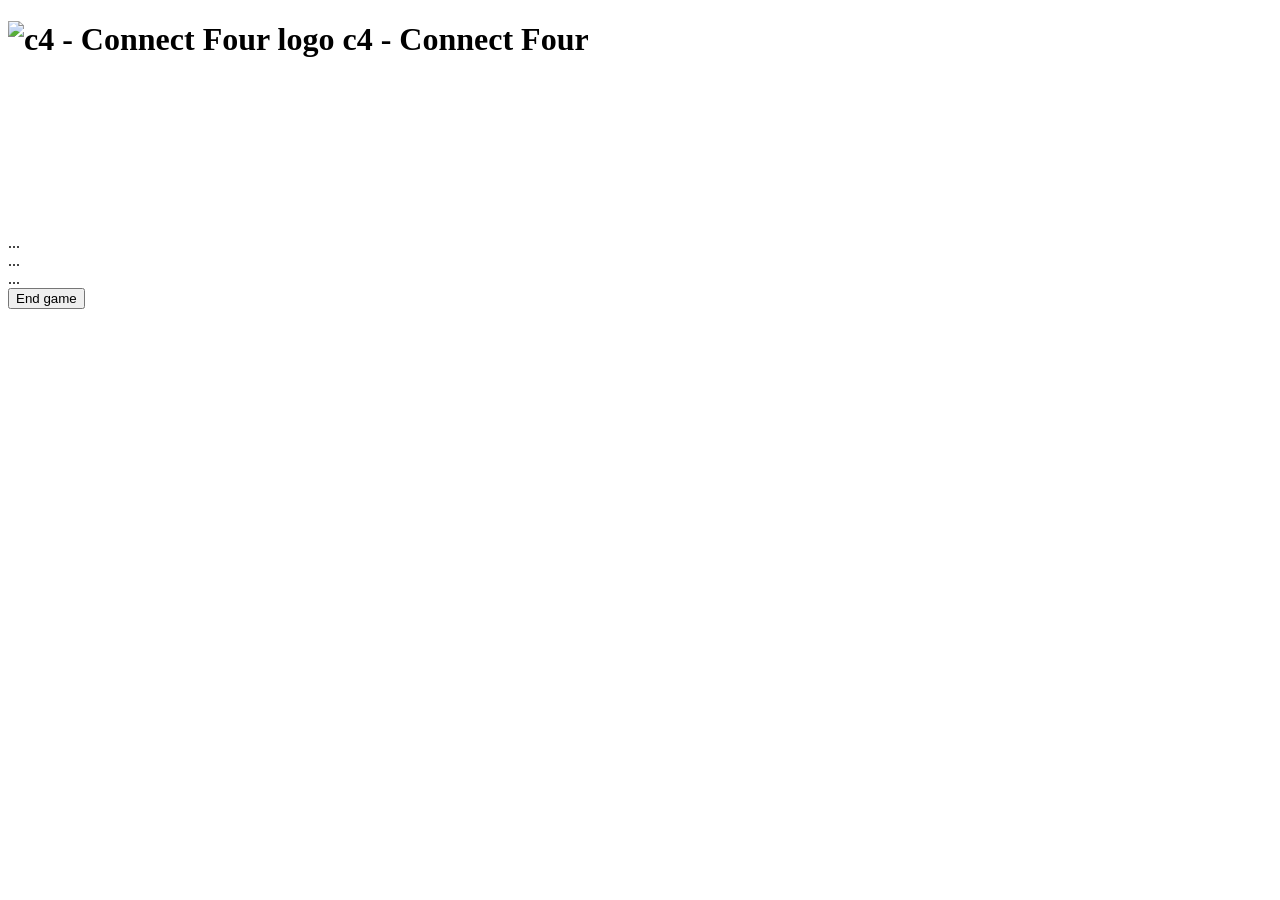
==== browser/index.html @ 1c3e572b "feat: new game" ====
﻿<!doctype html>
<html lang="en" dir="ltr">
  <head>
    <meta charset="utf-8" />
    <title>c4 - Connect Four</title>
    <meta name="viewport" content="width=device-width, initial-scale=1" />
    <meta
      name="description"
      content="Connect Four game in JS + Canvas. Play against artificial intelligence or with other human offline or online!"
    />
    <link rel="canonical" href="https://kenrick95.github.io/c4/" />
    <meta property="og:url" content="https://kenrick95.github.io/c4/" />
    <meta property="og:type" content="website" />
    <meta property="og:title" content="c4 - Connect Four" />
    <meta
      property="og:description"
      content="Connect Four game in JS + Canvas. Play against artificial intelligence or with other human offline or online!"
    />
    <link rel="icon" type="image/svg+xml" href="/logo.svg" />
  </head>

  <body>
    <header class="header">
      <h1 class="header-title">
        <img
          src="/logo.svg"
          alt="c4 - Connect Four logo"
          width="24"
          height="24"
        /> c4 - Connect Four
      </h1>
    </header>
    <section class="section">
      <div class="section-message"></div>
      <canvas class="section-canvas"></canvas>
    </section>

    <dialog class="init-screen">
      <h1>
        <img
          src="/logo.svg"
          alt="c4 - Connect Four logo"
          width="24"
          height="24"
        />
        c4 - Connect Four
      </h1>
      <h2>How to play?</h2>
      <p>Connect Four is a two-player game.</p>
      <p>
        Taking turn, each player drops a coloured piece to one of the 7-columns
        of the board. The piece will then travel down to the next empty row in
        that column.
      </p>
      <p>
        The first player to form a connection of four pieces horizontally,
        vertically, or diagonally wins the game. If the board is completely
        filled but no one has won, the game is a draw.
      </p>
      <p>
        For a more detailed explanation, you can refer to
        <a href="https://en.wikipedia.org/wiki/Connect_Four" target="_blank"
          >Connect Four article on Wikipedia</a
        >.
      </p>
      <h2>Game Settings</h2>
      <form method="dialog" class="game-settings-form">
        <div class="game-settings-form-section">
          Playing Mode:
          <ul class="game-settings-mode-list">
            <li>
              <label
                ><input
                  class="game-settings-mode-input"
                  type="radio"
                  name="mode"
                  value="offline-ai"
                  checked
                  autofocus
                />
                Offline: Human player vs AI player</label
              >
            </li>
            <li>
              <label
                ><input
                  class="game-settings-mode-input"
                  type="radio"
                  name="mode"
                  value="offline-human"
                />
                Offline: Human player vs human player</label
              >
            </li>
          </ul>
        </div>
        <label class="game-settings-player-1-name-label" for="player-1-name">
          Player's name:
        </label>
        <input
          type="text"
          class="game-settings-player-1-name-input"
          value="Player 1"
          name="player-1-name"
          placeholder="Player 1"
        />
        <label class="game-settings-player-2-name-label" for="player-2-name">
          Player's name:
        </label>
        <input
          type="text"
          class="game-settings-player-2-name-input"
          value="Player 2"
          name="player-2-name"
          placeholder="Player 2"
        />
        <button class="game-settings-submit" type="submit" value="confirm">
          Start game
        </button>
      </form>
    </dialog>
    <div class="statusbox hidden">
      <div class="statusbox-body">
        <div class="statusbox-body-connection">...</div>
        <div class="statusbox-body-game">...</div>
        <div class="statusbox-body-player">...</div>
      </div>
      <div class="statusbox-controls">
        <button
          class="hidden statusbox-button statusbox-button-back"
          type="button"
        >
          End game
        </button>
      </div>
    </div>

    <dialog class="message-body">
      <form method="dialog" class="message-form">
        <div class="message-body-content"></div>
        <button class="message-body-dismiss" type="submit" value="ok">
          OK
        </button>
      </form>
    </dialog>
    <script type="module" src="./src/app.ts"></script>
  </body>
</html>
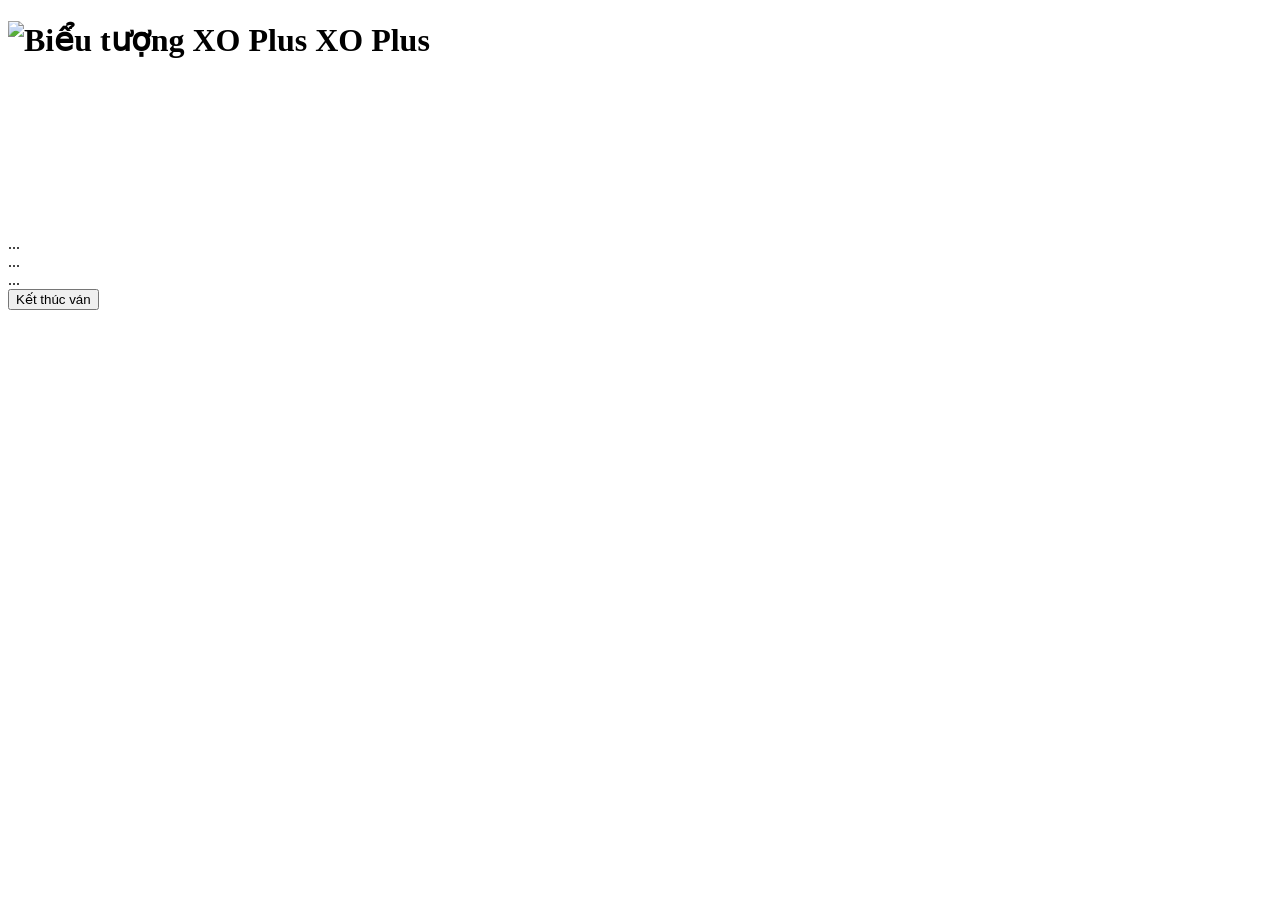
==== commit 99ec0ca2: "translate to Vietnamese" ====
--- a/browser/index.html
+++ b/browser/index.html
@@ -1,20 +1,20 @@
 ﻿<!doctype html>
-<html lang="en" dir="ltr">
+<html lang="vi" dir="ltr">
   <head>
     <meta charset="utf-8" />
-    <title>c4 - Connect Four</title>
+    <title>XO Plus</title>
     <meta name="viewport" content="width=device-width, initial-scale=1" />
     <meta
       name="description"
-      content="Connect Four game in JS + Canvas. Play against artificial intelligence or with other human offline or online!"
+      content="XO Plus là trò chơi nối bốn quân trên bàn cờ. Bạn có thể chơi với máy hoặc chơi hai người trên cùng một máy."
     />
-    <link rel="canonical" href="https://kenrick95.github.io/c4/" />
-    <meta property="og:url" content="https://kenrick95.github.io/c4/" />
+    <link rel="canonical" href="https://github.com/ducanhudu/gamefun" />
+    <meta property="og:url" content="https://github.com/ducanhudu/gamefun" />
     <meta property="og:type" content="website" />
-    <meta property="og:title" content="c4 - Connect Four" />
+    <meta property="og:title" content="XO Plus" />
     <meta
       property="og:description"
-      content="Connect Four game in JS + Canvas. Play against artificial intelligence or with other human offline or online!"
+      content="XO Plus là trò chơi nối bốn quân trên bàn cờ. Bạn có thể chơi với máy hoặc chơi hai người trên cùng một máy."
     />
     <link rel="icon" type="image/svg+xml" href="/logo.svg" />
   </head>
@@ -24,10 +24,10 @@
       <h1 class="header-title">
         <img
           src="/logo.svg"
-          alt="c4 - Connect Four logo"
+          alt="Biểu tượng XO Plus"
           width="24"
           height="24"
-        /> c4 - Connect Four
+        /> XO Plus
       </h1>
     </header>
     <section class="section">
@@ -39,34 +39,26 @@
       <h1>
         <img
           src="/logo.svg"
-          alt="c4 - Connect Four logo"
+          alt="Biểu tượng XO Plus"
           width="24"
           height="24"
         />
-        c4 - Connect Four
+        XO Plus
       </h1>
-      <h2>How to play?</h2>
-      <p>Connect Four is a two-player game.</p>
+      <h2>Cách chơi</h2>
+      <p>XO Plus là trò chơi dành cho hai người chơi.</p>
       <p>
-        Taking turn, each player drops a coloured piece to one of the 7-columns
-        of the board. The piece will then travel down to the next empty row in
-        that column.
+        Mỗi lượt, người chơi sẽ thả một quân cờ vào một trong 7 cột. Quân cờ sẽ
+        rơi xuống ô trống thấp nhất trong cột đó.
       </p>
       <p>
-        The first player to form a connection of four pieces horizontally,
-        vertically, or diagonally wins the game. If the board is completely
-        filled but no one has won, the game is a draw.
+        Người nào nối được 4 quân liên tiếp theo hàng ngang, hàng dọc hoặc đường
+        chéo trước sẽ thắng. Nếu bàn cờ đã đầy mà chưa ai thắng thì ván đó hòa.
       </p>
-      <p>
-        For a more detailed explanation, you can refer to
-        <a href="https://en.wikipedia.org/wiki/Connect_Four" target="_blank"
-          >Connect Four article on Wikipedia</a
-        >.
-      </p>
-      <h2>Game Settings</h2>
+      <h2>Thiết lập ván chơi</h2>
       <form method="dialog" class="game-settings-form">
         <div class="game-settings-form-section">
-          Playing Mode:
+          Chế độ chơi:
           <ul class="game-settings-mode-list">
             <li>
               <label
@@ -78,7 +70,7 @@
                   checked
                   autofocus
                 />
-                Offline: Human player vs AI player</label
+                Chơi với máy</label
               >
             </li>
             <li>
@@ -89,33 +81,33 @@
                   name="mode"
                   value="offline-human"
                 />
-                Offline: Human player vs human player</label
+                Hai người chơi</label
               >
             </li>
           </ul>
         </div>
         <label class="game-settings-player-1-name-label" for="player-1-name">
-          Player's name:
+          Tên người chơi:
         </label>
         <input
           type="text"
           class="game-settings-player-1-name-input"
-          value="Player 1"
+          value="Người chơi 1"
           name="player-1-name"
-          placeholder="Player 1"
+          placeholder="Người chơi 1"
         />
         <label class="game-settings-player-2-name-label" for="player-2-name">
-          Player's name:
+          Tên người chơi:
         </label>
         <input
           type="text"
           class="game-settings-player-2-name-input"
-          value="Player 2"
+          value="Người chơi 2"
           name="player-2-name"
-          placeholder="Player 2"
+          placeholder="Người chơi 2"
         />
         <button class="game-settings-submit" type="submit" value="confirm">
-          Start game
+          Bắt đầu chơi
         </button>
       </form>
     </dialog>
@@ -130,7 +122,7 @@
           class="hidden statusbox-button statusbox-button-back"
           type="button"
         >
-          End game
+          Kết thúc ván
         </button>
       </div>
     </div>
@@ -139,7 +131,7 @@
       <form method="dialog" class="message-form">
         <div class="message-body-content"></div>
         <button class="message-body-dismiss" type="submit" value="ok">
-          OK
+          Đóng
         </button>
       </form>
     </dialog>
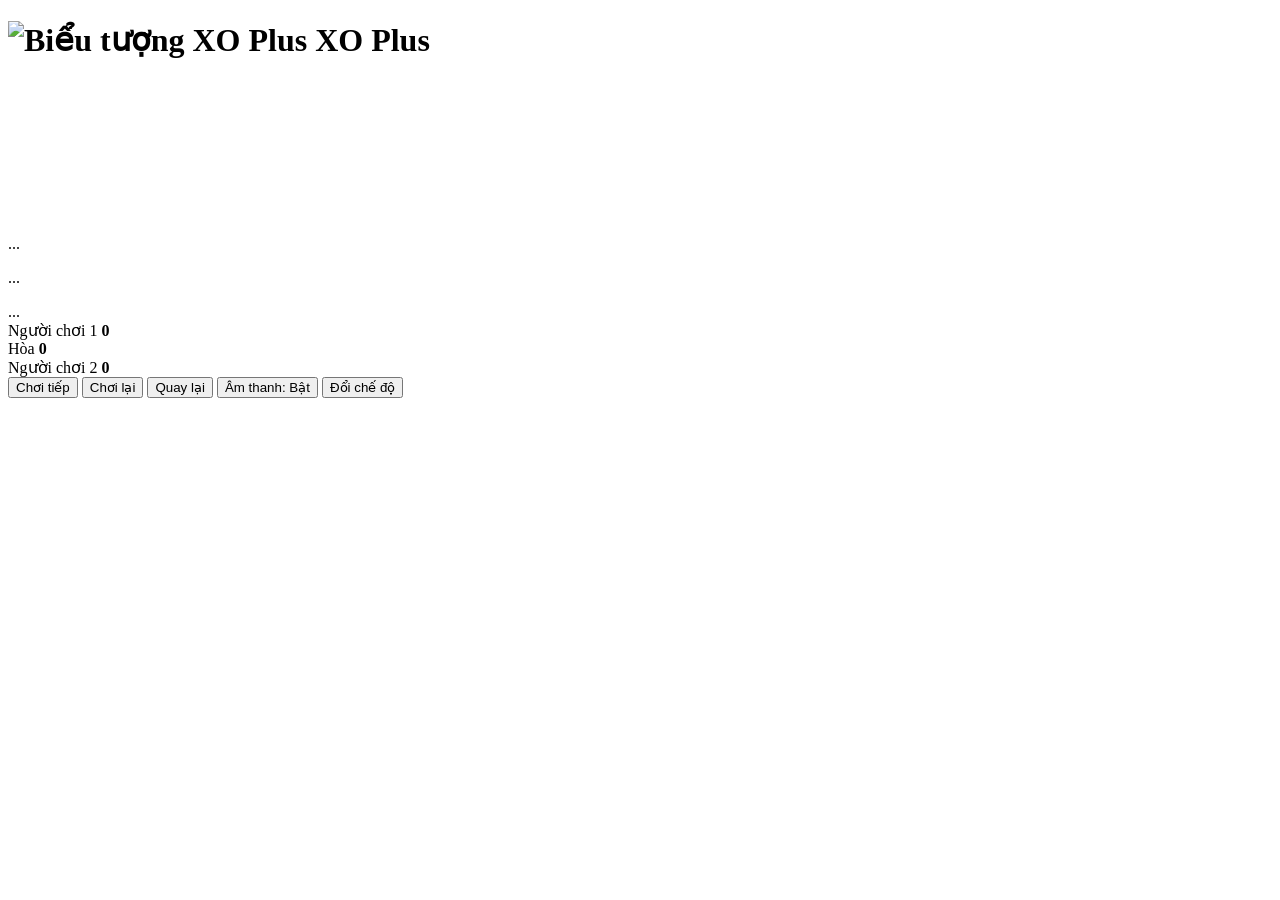
==== commit e3c1e99a: "feat: Thêm mới âm thanh, sửa lại UI, thêm tính năng và hiển thị mới" ====
--- a/browser/index.html
+++ b/browser/index.html
@@ -1,4 +1,4 @@
-﻿<!doctype html>
+<!doctype html>
 <html lang="vi" dir="ltr">
   <head>
     <meta charset="utf-8" />
@@ -20,6 +20,15 @@
   </head>
 
   <body>
+    <div class="page-ornaments" aria-hidden="true">
+      <span class="ornament ornament-red ornament-a"></span>
+      <span class="ornament ornament-blue ornament-b"></span>
+      <span class="ornament ornament-gold ornament-c"></span>
+      <span class="spark spark-a"></span>
+      <span class="spark spark-b"></span>
+      <span class="spark spark-c"></span>
+    </div>
+
     <header class="header">
       <h1 class="header-title">
         <img
@@ -27,16 +36,80 @@
           alt="Biểu tượng XO Plus"
           width="24"
           height="24"
-        /> XO Plus
+        />
+        XO Plus
       </h1>
     </header>
-    <section class="section">
-      <div class="section-message"></div>
-      <canvas class="section-canvas"></canvas>
-    </section>
+
+    <main class="page-shell">
+      <section class="section section-board">
+        <div class="section-message"></div>
+        <div class="board-frame">
+          <div class="board-fireworks" aria-hidden="true"></div>
+          <canvas class="section-canvas"></canvas>
+        </div>
+      </section>
+
+      <section class="statusbox hidden">
+        <div class="statusbox-body">
+          <div class="statusbox-body-connection hidden">...</div>
+          <p class="statusbox-body-game">...</p>
+          <div class="statusbox-body-player">...</div>
+        </div>
+
+        <div class="scoreboard hidden">
+          <article class="scorecard scorecard-player-1">
+            <span class="scorecard-label scorecard-player-1-label">
+              Người chơi 1
+            </span>
+            <strong class="scorecard-value scorecard-player-1-value">0</strong>
+          </article>
+          <article class="scorecard scorecard-draw">
+            <span class="scorecard-label">Hòa</span>
+            <strong class="scorecard-value scorecard-draw-value">0</strong>
+          </article>
+          <article class="scorecard scorecard-player-2">
+            <span class="scorecard-label scorecard-player-2-label">
+              Người chơi 2
+            </span>
+            <strong class="scorecard-value scorecard-player-2-value">0</strong>
+          </article>
+        </div>
+
+        <div class="statusbox-controls">
+          <button
+            class="hidden statusbox-button statusbox-button-next-round"
+            type="button"
+          >
+            Chơi tiếp
+          </button>
+          <button
+            class="hidden statusbox-button statusbox-button-reset-match"
+            type="button"
+          >
+            Chơi lại
+          </button>
+          <button
+            class="hidden statusbox-button statusbox-button-undo"
+            type="button"
+          >
+            Quay lại
+          </button>
+          <button class="statusbox-button statusbox-button-sound" type="button">
+            Âm thanh: Bật
+          </button>
+          <button
+            class="hidden statusbox-button statusbox-button-back"
+            type="button"
+          >
+            Đổi chế độ
+          </button>
+        </div>
+      </section>
+    </main>
 
     <dialog class="init-screen">
-      <h1>
+      <h1 class="dialog-title">
         <img
           src="/logo.svg"
           alt="Biểu tượng XO Plus"
@@ -46,23 +119,19 @@
         XO Plus
       </h1>
       <h2>Cách chơi</h2>
-      <p>XO Plus là trò chơi dành cho hai người chơi.</p>
+      <p>Mỗi lượt, người chơi sẽ thả một quân cờ vào một trong 7 cột.</p>
       <p>
-        Mỗi lượt, người chơi sẽ thả một quân cờ vào một trong 7 cột. Quân cờ sẽ
-        rơi xuống ô trống thấp nhất trong cột đó.
-      </p>
-      <p>
-        Người nào nối được 4 quân liên tiếp theo hàng ngang, hàng dọc hoặc đường
-        chéo trước sẽ thắng. Nếu bàn cờ đã đầy mà chưa ai thắng thì ván đó hòa.
+        Quân cờ rơi xuống ô trống thấp nhất trong cột. Người nào nối được 4
+        quân liên tiếp theo hàng ngang, dọc hoặc chéo trước sẽ thắng.
       </p>
       <h2>Thiết lập ván chơi</h2>
       <form method="dialog" class="game-settings-form">
         <div class="game-settings-form-section">
-          Chế độ chơi:
+          <span class="form-section-title">Chế độ chơi</span>
           <ul class="game-settings-mode-list">
             <li>
-              <label
-                ><input
+              <label class="game-settings-mode-option">
+                <input
                   class="game-settings-mode-input"
                   type="radio"
                   name="mode"
@@ -70,62 +139,52 @@
                   checked
                   autofocus
                 />
-                Chơi với máy</label
-              >
+                <span>Chơi với máy</span>
+              </label>
             </li>
             <li>
-              <label
-                ><input
+              <label class="game-settings-mode-option">
+                <input
                   class="game-settings-mode-input"
                   type="radio"
                   name="mode"
                   value="offline-human"
                 />
-                Hai người chơi</label
-              >
+                <span>Hai người chơi</span>
+              </label>
             </li>
           </ul>
         </div>
+
         <label class="game-settings-player-1-name-label" for="player-1-name">
           Tên người chơi:
         </label>
         <input
+          id="player-1-name"
           type="text"
           class="game-settings-player-1-name-input"
           value="Người chơi 1"
           name="player-1-name"
           placeholder="Người chơi 1"
         />
+
         <label class="game-settings-player-2-name-label" for="player-2-name">
           Tên người chơi:
         </label>
         <input
+          id="player-2-name"
           type="text"
           class="game-settings-player-2-name-input"
           value="Người chơi 2"
           name="player-2-name"
           placeholder="Người chơi 2"
         />
+
         <button class="game-settings-submit" type="submit" value="confirm">
           Bắt đầu chơi
         </button>
       </form>
     </dialog>
-    <div class="statusbox hidden">
-      <div class="statusbox-body">
-        <div class="statusbox-body-connection">...</div>
-        <div class="statusbox-body-game">...</div>
-        <div class="statusbox-body-player">...</div>
-      </div>
-      <div class="statusbox-controls">
-        <button
-          class="hidden statusbox-button statusbox-button-back"
-          type="button"
-        >
-          Kết thúc ván
-        </button>
-      </div>
-    </div>
 
     <dialog class="message-body">
       <form method="dialog" class="message-form">
@@ -135,6 +194,7 @@
         </button>
       </form>
     </dialog>
+
     <script type="module" src="./src/app.ts"></script>
   </body>
 </html>
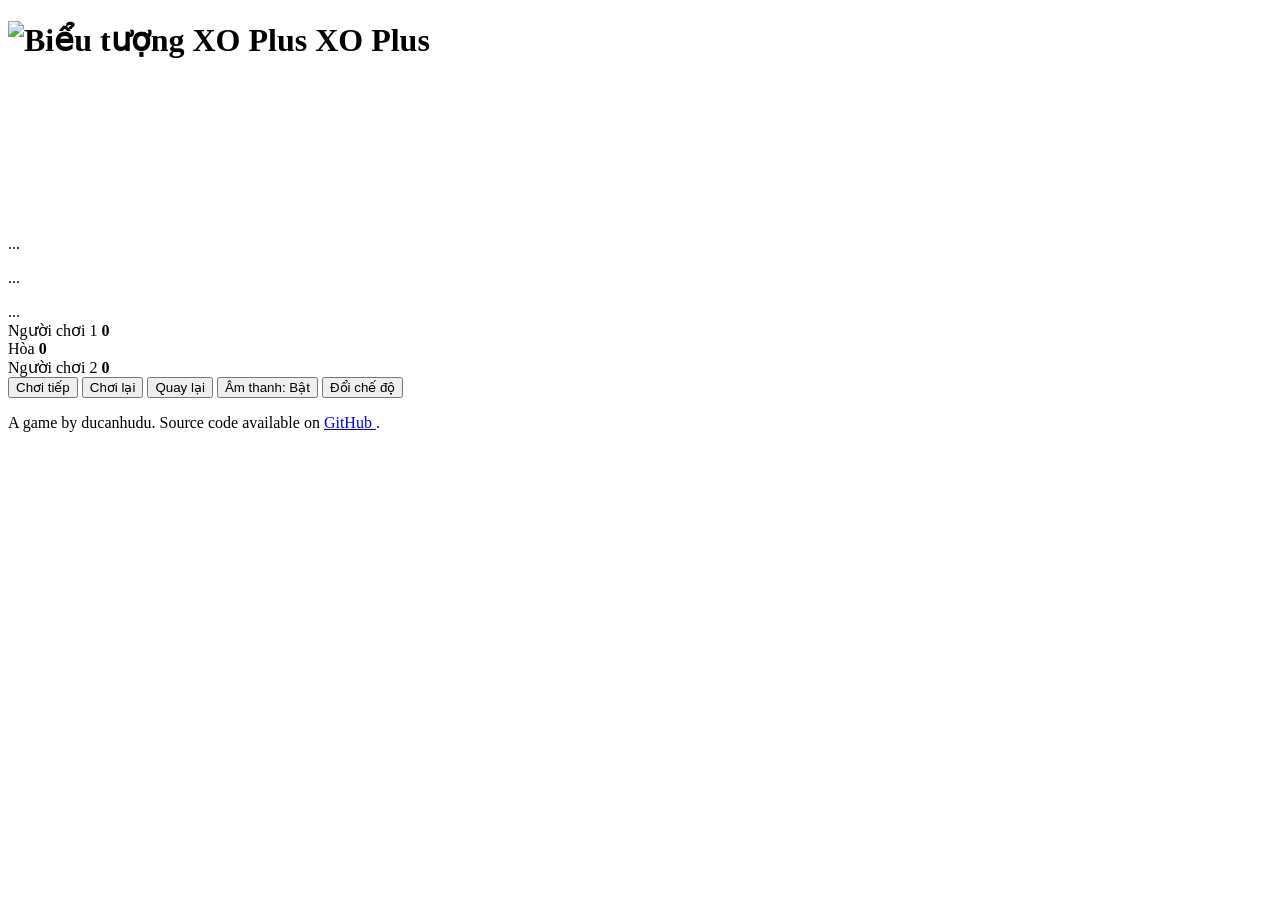
==== commit 12a464f5: "feat: Thêm tính năng khi chơi với máy: chọn mức độ Dễ, Trung bình, Khó" ====
--- a/browser/index.html
+++ b/browser/index.html
@@ -107,6 +107,19 @@
         </div>
       </section>
     </main>
+
+    <footer class="page-footer">
+      <p class="page-footer-text">
+        A game by ducanhudu. Source code available on
+        <a
+          href="https://github.com/ducanhudu/gamefun"
+          target="_blank"
+          rel="noreferrer"
+        >
+          GitHub
+        </a>.
+      </p>
+    </footer>
 
     <dialog class="init-screen">
       <h1 class="dialog-title">
@@ -156,6 +169,22 @@
           </ul>
         </div>
 
+        <label
+          class="game-settings-ai-difficulty-label"
+          for="ai-difficulty"
+        >
+          Độ khó của máy:
+        </label>
+        <select
+          id="ai-difficulty"
+          class="game-settings-ai-difficulty-input"
+          name="ai-difficulty"
+        >
+          <option value="easy">Dễ</option>
+          <option value="medium" selected>Trung bình</option>
+          <option value="hard">Khó</option>
+        </select>
+
         <label class="game-settings-player-1-name-label" for="player-1-name">
           Tên người chơi:
         </label>
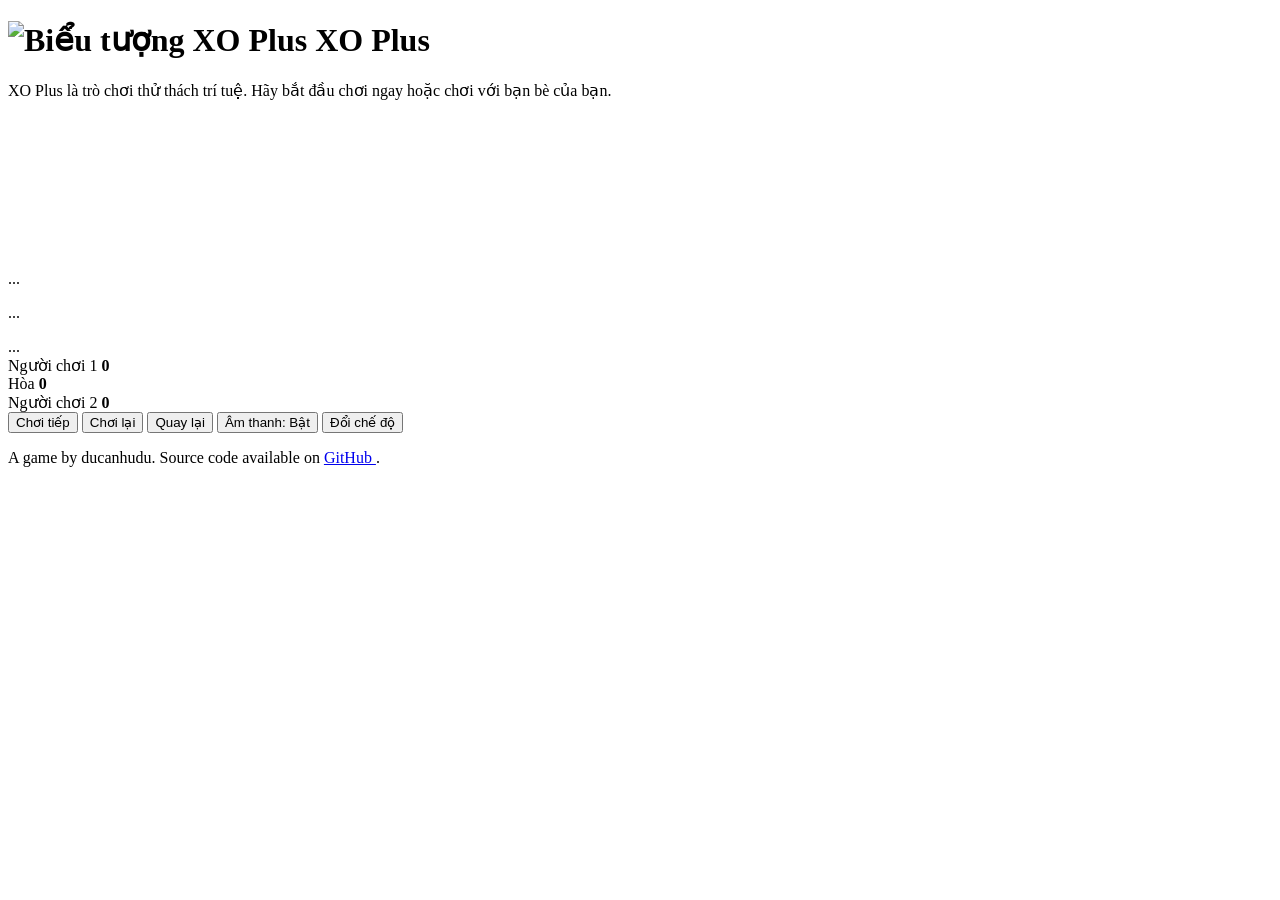
==== commit 40281464: "fix: Chỉnh lại UI cho cân đối" ====
--- a/browser/index.html
+++ b/browser/index.html
@@ -6,7 +6,7 @@
     <meta name="viewport" content="width=device-width, initial-scale=1" />
     <meta
       name="description"
-      content="XO Plus là trò chơi nối bốn quân trên bàn cờ. Bạn có thể chơi với máy hoặc chơi hai người trên cùng một máy."
+      content="XO Plus là trò chơi thử thách trí tuệ. Hãy bắt đầu chơi ngay hoặc chơi với bạn bè của bạn."
     />
     <link rel="canonical" href="https://github.com/ducanhudu/gamefun" />
     <meta property="og:url" content="https://github.com/ducanhudu/gamefun" />
@@ -14,7 +14,7 @@
     <meta property="og:title" content="XO Plus" />
     <meta
       property="og:description"
-      content="XO Plus là trò chơi nối bốn quân trên bàn cờ. Bạn có thể chơi với máy hoặc chơi hai người trên cùng một máy."
+      content="XO Plus là trò chơi thử thách trí tuệ. Hãy bắt đầu chơi ngay hoặc chơi với bạn bè của bạn."
     />
     <link rel="icon" type="image/svg+xml" href="/logo.svg" />
   </head>
@@ -31,14 +31,13 @@
 
     <header class="header">
       <h1 class="header-title">
-        <img
-          src="/logo.svg"
-          alt="Biểu tượng XO Plus"
-          width="24"
-          height="24"
-        />
+        <img src="/logo.svg" alt="Biểu tượng XO Plus" width="24" height="24" />
         XO Plus
       </h1>
+      <p class="header-subtitle">
+        XO Plus là trò chơi thử thách trí tuệ. Hãy bắt đầu chơi ngay hoặc chơi
+        với bạn bè của bạn.
+      </p>
     </header>
 
     <main class="page-shell">
@@ -123,12 +122,7 @@
 
     <dialog class="init-screen">
       <h1 class="dialog-title">
-        <img
-          src="/logo.svg"
-          alt="Biểu tượng XO Plus"
-          width="24"
-          height="24"
-        />
+        <img src="/logo.svg" alt="Biểu tượng XO Plus" width="24" height="24" />
         XO Plus
       </h1>
       <h2>Cách chơi</h2>
@@ -169,10 +163,7 @@
           </ul>
         </div>
 
-        <label
-          class="game-settings-ai-difficulty-label"
-          for="ai-difficulty"
-        >
+        <label class="game-settings-ai-difficulty-label" for="ai-difficulty">
           Độ khó của máy:
         </label>
         <select
